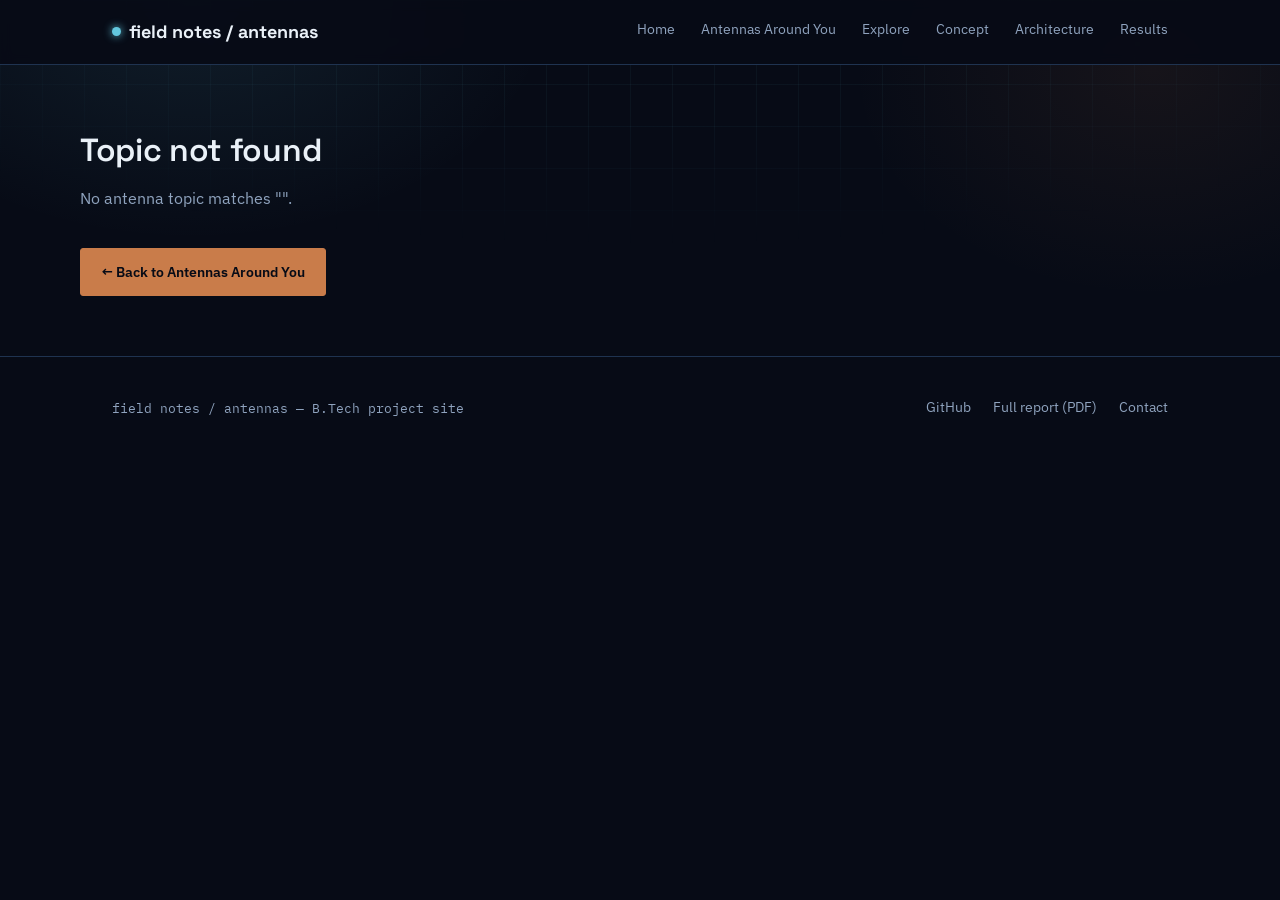
==== antenna.html @ 12830556 "Add files via upload" ====
<!DOCTYPE html>
<html lang="en">
<head>
<meta charset="UTF-8">
<meta name="viewport" content="width=device-width, initial-scale=1.0">
<title>Antenna Topic — Field Notes</title>
<link rel="preconnect" href="https://fonts.googleapis.com">
<link href="https://fonts.googleapis.com/css2?family=Space+Grotesk:wght@400;500;600;700&family=IBM+Plex+Sans:wght@400;500;600&family=IBM+Plex+Mono:wght@400;500;600&display=swap" rel="stylesheet">
<link rel="stylesheet" href="../style.css">
</head>
<body>

<div class="rf-bg" id="rf-bg"></div>

<nav id="site-nav"></nav>

<div id="page-root">
  <div class="wrap" style="padding-top:32px;">
    <p class="fine mono">Loading topic…</p>
  </div>
</div>

<footer id="site-footer"></footer>

<script src="../common.js"></script>
<script src="data.js"></script>
<script>
(function(){
  const params = new URLSearchParams(window.location.search);
  const slug = params.get("type");
  const topic = ANTENNA_TOPICS[slug];
  const root = document.getElementById("page-root");

  if (!topic) {
    root.innerHTML = `
      <div class="wrap" style="padding:60px 0;">
        <h1>Topic not found</h1>
        <p style="color:var(--ink-dim);margin-top:10px;">No antenna topic matches "${slug || ''}".</p>
        <a class="btn solid" style="margin-top:20px;display:inline-block;" href="../everyday.html">← Back to Antennas Around You</a>
      </div>`;
    return;
  }

  document.title = topic.name + " — Field Notes";

  root.innerHTML = `
    <div class="topic-hero">
      <div class="wrap">
        <a class="topic-back" href="../everyday.html">← All antenna topics</a>
        <div class="kicker mono">ANTENNA TOPIC</div>
        <h1>${topic.name}</h1>
        <p class="tagline">${topic.tagline}</p>
        <div class="stat-row">
          ${topic.stats.map(s => `<div class="stat-chip">${s.label}: <b>${s.value}</b></div>`).join("")}
        </div>
      </div>
    </div>

    <section>
      <div class="wrap">
        <div class="section-head"><div class="kicker mono">Overview</div><h2>What it is, and why it's used.</h2></div>
        <div class="theory-block">${topic.overview}</div>
      </div>
    </section>

    <section>
      <div class="wrap">
        <div class="section-head"><div class="kicker mono">Structure</div><h2>The major components.</h2></div>
        <div class="structure-grid">
          ${topic.structure.map(s => `<div class="structure-card"><h4>${s.title}</h4><p>${s.desc}</p></div>`).join("")}
        </div>
      </div>
    </section>

    <section>
      <div class="wrap">
        <div class="section-head"><div class="kicker mono">Working Principle</div><h2>How it actually radiates.</h2></div>
        <div class="theory-block">${topic.working}</div>
      </div>
    </section>

    <section>
      <div class="wrap">
        <div class="section-head"><div class="kicker mono">Characteristics</div><h2>What to expect, at a glance.</h2></div>
        <div class="characteristics-grid">
          ${topic.characteristics.map(c => `<div class="characteristic-pill"><span class="label">${c.label.toUpperCase()}</span><span class="value">${c.value}</span></div>`).join("")}
        </div>
      </div>
    </section>

    <section>
      <div class="wrap">
        <div class="section-head"><div class="kicker mono">Applications</div><h2>Where you'll actually find one.</h2></div>
        <div class="app-grid">
          ${topic.applications.map(a => `<div class="app-card"><h4>${a.title}</h4><p>${a.desc}</p></div>`).join("")}
        </div>
      </div>
    </section>

    <section>
      <div class="wrap">
        <div class="section-head"><div class="kicker mono">Field Notes</div><h2>A couple of things worth knowing.</h2></div>
        <div class="facts-row">
          ${topic.facts.map(f => `<div class="fact-card"><span class="tag">FACT</span>${f}</div>`).join("")}
        </div>
      </div>
    </section>
  `;

  renderBackground(topic.bg);

  function renderBackground(type){
    const bg = document.getElementById("rf-bg");
    const reduced = window.matchMedia('(prefers-reduced-motion: reduce)').matches;
    if (reduced) { bg.style.display = "none"; return; }

    if (type === "ripple") {
      bg.innerHTML = `<svg viewBox="0 0 800 600" preserveAspectRatio="xMidYMid slice">
        <g transform="translate(400,300)">
          <circle class="rf-ring" r="260"/>
          <circle class="rf-ring" r="260"/>
          <circle class="rf-ring" r="260"/>
          <circle class="rf-ring" r="260"/>
        </g>
      </svg>`;
    } else if (type === "sweep") {
      bg.innerHTML = `<svg viewBox="0 0 800 600" preserveAspectRatio="xMidYMid slice">
        <g transform="translate(400,300)">
          <circle r="260" fill="none" stroke="#1F3350" stroke-width="1"/>
          <circle r="180" fill="none" stroke="#1F3350" stroke-width="1"/>
          <circle r="100" fill="none" stroke="#1F3350" stroke-width="1"/>
          <g class="rf-sweep">
            <path d="M0,0 L260,0 A260,260 0 0,0 184,-184 Z" fill="#63C7DE" opacity="0.18"/>
          </g>
        </g>
      </svg>`;
    } else {
      bg.innerHTML = `<svg viewBox="0 0 800 600" preserveAspectRatio="xMidYMid slice">
        <line x1="0" y1="150" x2="800" y2="150" stroke="#1F3350" stroke-width="1"/>
        <line x1="0" y1="300" x2="800" y2="300" stroke="#1F3350" stroke-width="1"/>
        <line x1="0" y1="450" x2="800" y2="450" stroke="#1F3350" stroke-width="1"/>
        <circle class="rf-pulse" cx="0" cy="150" r="6" fill="#C97C4A"/>
        <circle class="rf-pulse" cx="0" cy="150" r="6" fill="#C97C4A"/>
        <circle class="rf-pulse" cx="0" cy="300" r="6" fill="#63C7DE"/>
        <circle class="rf-pulse" cx="0" cy="300" r="6" fill="#63C7DE"/>
        <circle class="rf-pulse" cx="0" cy="450" r="6" fill="#C97C4A"/>
        <circle class="rf-pulse" cx="0" cy="450" r="6" fill="#C97C4A"/>
      </svg>`;
    }
  }
})();
</script>

</body>
</html>
---- style.css ----
:root{
  --bg: #070B16;
  --bg-panel: #0F1A2Ccc;
  --bg-panel-2: #16263Dcc;
  --copper: #C97C4A;
  --copper-bright: #E39A66;
  --patina: #63C7DE;
  --patina-glow: rgba(99,199,222,0.35);
  --patina-wash: rgba(99,199,222,0.08);
  --ink: #EAF1F8;
  --ink-dim: #8FA3BE;
  --line: #1F3350;
  --radius: 3px;
  --ease: cubic-bezier(.2,.7,.3,1);
}
*{box-sizing:border-box;}
html{scroll-behavior:smooth;}
body{
  margin:0; background:var(--bg); color:var(--ink);
  font-family:'IBM Plex Sans', sans-serif; line-height:1.6; -webkit-font-smoothing:antialiased;
  position:relative;
  animation: pageFadeIn .5s var(--ease) both;
}
/* subtle technical grid + glow field behind everything */
body::before{
  content:""; position:fixed; inset:0; z-index:-2; pointer-events:none;
  background-image:
    linear-gradient(rgba(99,199,222,0.05) 1px, transparent 1px),
    linear-gradient(90deg, rgba(99,199,222,0.05) 1px, transparent 1px);
  background-size: 42px 42px;
  mask-image: radial-gradient(ellipse 80% 60% at 50% 0%, #000 40%, transparent 90%);
}
body::after{
  content:""; position:fixed; inset:0; z-index:-1; pointer-events:none;
  background:
    radial-gradient(600px 400px at 15% 0%, rgba(99,199,222,0.10), transparent 60%),
    radial-gradient(500px 380px at 90% 15%, rgba(201,124,74,0.08), transparent 60%);
}
@keyframes pageFadeIn{ from{ opacity:0; transform:translateY(6px); } to{ opacity:1; transform:none; } }
h1,h2,h3{ font-family:'Space Grotesk', sans-serif; font-weight:600; margin:0; letter-spacing:-0.01em; }
.mono{ font-family:'IBM Plex Mono', monospace; }
a{ color:var(--copper-bright); }
.wrap{ max-width:1120px; margin:0 auto; padding:0 32px; }
@media (max-width: 640px){ .wrap{ padding:0 20px; } }

/* NAV */
nav{ position:sticky; top:0; z-index:50; background:rgba(7,11,22,0.9); backdrop-filter:blur(6px); border-bottom:1px solid var(--line); }
nav .wrap{ display:flex; align-items:center; justify-content:space-between; height:64px; }
.brand{ font-family:'Space Grotesk'; font-weight:700; font-size:18px; color:var(--ink); text-decoration:none; display:flex; align-items:center; gap:8px;}
.brand .dot{ width:9px; height:9px; border-radius:50%; background:var(--patina); box-shadow:0 0 8px var(--patina);}
.navlinks{ display:flex; gap:26px; font-size:14px; }
.navlinks a{ color:var(--ink-dim); text-decoration:none; padding-bottom:4px; border-bottom:2px solid transparent; }
.navlinks a:hover{ color:var(--ink); }
.navlinks a.active{ color:var(--ink); border-bottom-color:var(--copper); }
@media (max-width:720px){ .navlinks{ display:none; } }

/* PAGE HEADER (subpages) */
.page-header{ padding:56px 0 40px; border-bottom:1px solid var(--line); }
.page-header .kicker{ color:var(--patina); font-size:14px; margin-bottom:14px; }
.page-header h1{ font-size:36px; line-height:1.15; margin-bottom:14px; }
@media (max-width:640px){ .page-header h1{ font-size:27px; } }
.page-header p{ color:var(--ink-dim); font-size:15.5px; max-width:60ch; margin:0; }

/* HERO (home only) */
.hero{ padding:88px 0 72px; }
.hero-grid{ display:grid; grid-template-columns:1.05fr 0.95fr; gap:56px; align-items:center; }
@media (max-width:900px){ .hero-grid{ grid-template-columns:1fr; } }
.kicker{ color:var(--patina); font-size:14px; margin-bottom:18px; }
.hero h1{ font-size:44px; line-height:1.12; margin-bottom:20px; }
@media (max-width:640px){ .hero h1{ font-size:32px; } }
.hero p.lead{ font-size:17px; color:var(--ink-dim); max-width:46ch; margin-bottom:28px; }
.cta-row{ display:flex; gap:14px; flex-wrap:wrap; }

.btn{ font-family:'IBM Plex Sans'; font-weight:500; font-size:14px; padding:12px 20px; border-radius:var(--radius);
  border:1px solid var(--copper); background:transparent; color:var(--ink); cursor:pointer; text-decoration:none; display:inline-block;
  transition:background .15s ease, color .15s ease; }
.btn.solid{ background:var(--copper); color:#070B16; border-color:var(--copper); font-weight:600; }
.btn:hover{ background:var(--copper); color:#070B16; }
.btn:focus-visible{ outline:2px solid var(--patina); outline-offset:2px; }

.demo-panel{ background:var(--bg-panel); border:1px solid var(--line); border-radius:6px; padding:24px; }
.demo-readout{ font-size:12.5px; color:var(--ink-dim); margin-bottom:14px; display:flex; justify-content:space-between; border-bottom:1px dashed var(--line); padding-bottom:10px; }
.demo-readout .state{ color:var(--copper-bright); }
.demo-buttons{ display:flex; gap:8px; margin-top:16px; flex-wrap:wrap; }
.state-btn{ flex:1; min-width:100px; padding:9px 10px; font-size:12.5px; font-family:'IBM Plex Mono'; background:var(--bg-panel-2); border:1px solid var(--line); color:var(--ink-dim); border-radius:var(--radius); cursor:pointer; }
.state-btn.active{ border-color:var(--copper); color:var(--copper-bright); background:#20385A; }
.state-btn:focus-visible{ outline:2px solid var(--patina); outline-offset:2px; }

section{ padding:64px 0; border-top:1px solid var(--line); }
section:first-of-type{ border-top:none; }
.section-head{ margin-bottom:36px; max-width:60ch; }
.section-head .kicker{ margin-bottom:10px; }
.section-head h2{ font-size:28px; }
.section-head p{ color:var(--ink-dim); font-size:15px; margin-top:10px; }

/* CARDS shared */
.card-grid-2{ display:grid; grid-template-columns:1fr 1fr; gap:24px; }
@media (max-width:860px){ .card-grid-2{ grid-template-columns:1fr; } }
.card-grid-3{ display:grid; grid-template-columns:repeat(3,1fr); gap:20px; }
@media (max-width:860px){ .card-grid-3{ grid-template-columns:1fr; } }

.schematic-notes dl{ margin:0; }
.schematic-notes dt{ font-family:'IBM Plex Mono'; font-size:13px; color:var(--copper-bright); margin-top:18px; }
.schematic-notes dt:first-child{ margin-top:0; }
.schematic-notes dd{ margin:4px 0 0; color:var(--ink-dim); font-size:14.5px; }

.steps{ display:grid; grid-template-columns:repeat(3,1fr); gap:1px; background:var(--line); border:1px solid var(--line); border-radius:6px; overflow:hidden; }
@media (max-width:760px){ .steps{ grid-template-columns:1fr; } }
.step{ background:var(--bg-panel); padding:26px 24px; }
.step .num{ font-family:'IBM Plex Mono'; color:var(--copper); font-size:13px; }
.step h3{ font-size:17px; margin:10px 0 8px; }
.step p{ color:var(--ink-dim); font-size:14px; margin:0; }

.flow{ display:flex; align-items:center; gap:0; overflow-x:auto; padding:8px 0 20px; }
.flow-block{ flex:0 0 auto; min-width:150px; background:var(--bg-panel); border:1px solid var(--line); border-radius:6px; padding:16px 14px; text-align:center; font-size:13.5px; }
.flow-block.accent{ border-color:var(--copper); }
.flow-arrow{ flex:0 0 auto; width:34px; text-align:center; color:var(--copper); font-size:18px; }
.flow-sub{ display:block; margin-top:6px; color:var(--ink-dim); font-size:12px; }

.glossary{ display:grid; grid-template-columns:repeat(3,1fr); gap:20px; }
@media (max-width:860px){ .glossary{ grid-template-columns:1fr; } }
.gcard{ background:var(--bg-panel); border:1px solid var(--line); border-radius:6px; padding:20px; }
.gcard .tag{ font-family:'IBM Plex Mono'; font-size:11.5px; color:var(--patina); }
.gcard h3{ font-size:16px; margin:8px 0 8px; }
.gcard p{ color:var(--ink-dim); font-size:13.8px; margin:0; }

.results-grid{ display:grid; grid-template-columns:1fr 1fr; gap:24px; }
@media (max-width:860px){ .results-grid{ grid-template-columns:1fr; } }
.chart-card{ background:var(--bg-panel); border:1px solid var(--line); border-radius:6px; padding:18px; position:relative; }
.chart-card h4{ font-size:13.5px; font-weight:500; color:var(--ink-dim); margin:0 0 10px; }
.stamp{ position:absolute; top:16px; right:16px; font-family:'IBM Plex Mono'; font-size:10px; color:var(--patina); border:1px solid var(--patina); padding:2px 6px; border-radius:2px; opacity:0.85; }

footer{ border-top:1px solid var(--line); padding:40px 0; }
.footer-row{ display:flex; justify-content:space-between; flex-wrap:wrap; gap:16px; align-items:center; }
.footer-links{ display:flex; gap:22px; font-size:13.5px; }
.footer-links a{ color:var(--ink-dim); text-decoration:none; }
.footer-links a:hover{ color:var(--copper-bright); }
.fine{ color:var(--ink-dim); font-size:12.5px; }

/* HOME PAGE NAV CARDS (link out to each page) */
.nav-cards{ display:grid; grid-template-columns:repeat(3,1fr); gap:18px; }
@media (max-width:860px){ .nav-cards{ grid-template-columns:1fr 1fr; } }
@media (max-width:560px){ .nav-cards{ grid-template-columns:1fr; } }
.nav-card{ background:var(--bg-panel); border:1px solid var(--line); border-radius:6px; padding:22px; text-decoration:none; color:var(--ink); display:block; transition:border-color .15s ease, transform .15s ease; }
.nav-card:hover{ border-color:var(--copper); transform:translateY(-2px); }
.nav-card .tag{ font-family:'IBM Plex Mono'; font-size:11px; color:var(--patina); }
.nav-card h3{ font-size:17px; margin:10px 0 6px; }
.nav-card p{ font-size:13.5px; color:var(--ink-dim); margin:0; }

/* EXPLORER (used on explore.html) */
.explorer{ background:var(--bg-panel); border:1px solid var(--line); border-radius:8px; padding:36px; }
.explorer-crumb{ font-family:'IBM Plex Mono'; font-size:12px; color:var(--ink-dim); margin-bottom:24px; display:flex; align-items:center; gap:8px; }
.explorer-crumb .back{ background:none; border:none; color:var(--patina); cursor:pointer; font-family:'IBM Plex Mono'; font-size:12px; padding:0; }
.explorer-crumb .back:hover{ text-decoration:underline; }
.explorer-title{ font-size:22px; margin-bottom:6px; }
.explorer-sub{ color:var(--ink-dim); font-size:14.5px; margin-bottom:28px; max-width:60ch; }

.type-grid{ display:grid; grid-template-columns:repeat(4,1fr); gap:16px; }
@media (max-width:900px){ .type-grid{ grid-template-columns:repeat(2,1fr); } }
@media (max-width:520px){ .type-grid{ grid-template-columns:1fr; } }
.type-card{ background:var(--bg-panel-2); border:1px solid var(--line); border-radius:6px; padding:22px 16px; text-align:center; cursor:pointer; transition:border-color .15s ease, transform .15s ease; color:var(--ink); }
.type-card:hover{ border-color:var(--patina); transform:translateY(-2px); }
.type-card:focus-visible{ outline:2px solid var(--patina); outline-offset:2px; }
.type-card svg{ width:56px; height:56px; margin-bottom:12px; }
.type-card h4{ font-size:14.5px; font-weight:600; margin:0 0 4px; font-family:'Space Grotesk'; }
.type-card p{ font-size:12px; color:var(--ink-dim); margin:0; }

.mode-grid{ display:grid; grid-template-columns:1fr 1fr; gap:20px; }
@media (max-width:700px){ .mode-grid{ grid-template-columns:1fr; } }
.mode-card{ background:var(--bg-panel-2); border:1px solid var(--line); border-radius:6px; padding:28px; cursor:pointer; transition:border-color .15s ease, transform .15s ease; text-align:left; color:var(--ink); }
.mode-card:hover{ border-color:var(--copper); transform:translateY(-2px); }
.mode-card:focus-visible{ outline:2px solid var(--patina); outline-offset:2px; }
.mode-card .tag{ font-family:'IBM Plex Mono'; font-size:11px; color:var(--patina); }
.mode-card h3{ font-size:19px; margin:10px 0 8px; }
.mode-card p{ color:var(--ink-dim); font-size:13.8px; margin:0; }

.content-hero{ display:flex; gap:24px; align-items:center; margin-bottom:28px; flex-wrap:wrap; }
.content-hero svg{ width:84px; height:84px; flex:0 0 auto; }
.content-hero h3{ font-size:24px; margin-bottom:6px; }
.content-hero p{ color:var(--ink-dim); font-size:14px; margin:0; max-width:52ch; }

.facts-row{ display:grid; grid-template-columns:repeat(3,1fr); gap:14px; margin-bottom:28px; }
@media (max-width:800px){ .facts-row{ grid-template-columns:1fr; } }
.fact-card{ background:var(--bg-panel-2); border:1px solid var(--line); border-left:3px solid var(--copper); border-radius:4px; padding:16px; font-size:13.5px; color:var(--ink); }
.fact-card .tag{ font-family:'IBM Plex Mono'; font-size:10.5px; color:var(--copper-bright); display:block; margin-bottom:6px; }

.theory-block{ background:var(--bg-panel-2); border:1px solid var(--line); border-radius:6px; padding:22px 24px; font-size:14.5px; color:var(--ink-dim); }
.theory-block strong{ color:var(--ink); }

.recon-grid{ display:grid; grid-template-columns:repeat(3,1fr); gap:16px; margin:24px 0; }
@media (max-width:800px){ .recon-grid{ grid-template-columns:1fr; } }
.recon-card{ background:var(--bg-panel-2); border:1px solid var(--line); border-radius:6px; padding:18px; }
.recon-card .tag{ font-family:'IBM Plex Mono'; font-size:11px; color:var(--patina); }
.recon-card h4{ font-size:15px; margin:8px 0 6px; }
.recon-card p{ font-size:13px; color:var(--ink-dim); margin:0; }

.combo-row{ display:flex; flex-wrap:wrap; gap:10px; margin:20px 0 28px; }
.combo-pill{ background:var(--bg-panel-2); border:1px solid var(--line); border-radius:20px; padding:8px 16px; font-size:12.5px; font-family:'IBM Plex Mono'; color:var(--ink); display:flex; align-items:center; gap:6px; }
.combo-pill .plus{ color:var(--copper); }

.advances-list{ display:grid; gap:12px; }
.advance-item{ display:flex; gap:14px; background:var(--bg-panel-2); border:1px solid var(--line); border-radius:6px; padding:14px 16px; }
.advance-item .marker{ color:var(--patina); font-family:'IBM Plex Mono'; font-size:12px; flex:0 0 auto; padding-top:1px; }
.advance-item p{ margin:0; font-size:13.8px; color:var(--ink-dim); }
.advance-item strong{ color:var(--ink); }

/* EVERYDAY ANTENNAS PAGE */
.everyday-group{ margin-bottom:44px; }
.everyday-group h2{ font-size:20px; margin-bottom:4px; }
.everyday-group .group-sub{ color:var(--ink-dim); font-size:13.5px; margin-bottom:18px; }
.everyday-grid{ display:grid; grid-template-columns:repeat(3,1fr); gap:16px; }
@media (max-width:900px){ .everyday-grid{ grid-template-columns:repeat(2,1fr); } }
@media (max-width:600px){ .everyday-grid{ grid-template-columns:1fr; } }
.item-card{ background:var(--bg-panel); border:1px solid var(--line); border-radius:6px; padding:20px; }
.item-card svg{ width:42px; height:42px; margin-bottom:12px; }
.item-card .found-in{ font-family:'IBM Plex Mono'; font-size:10.5px; color:var(--patina); margin-bottom:6px; display:block; }
.item-card h4{ font-size:15px; margin:0 0 8px; }
.item-card p{ font-size:13.3px; color:var(--ink-dim); margin:0; }

/* ---------- Glassmorphism + robotic active/hover system ---------- */
.demo-panel, .step, .gcard, .chart-card, .flow-block, .nav-card, .type-card,
.mode-card, .fact-card, .theory-block, .recon-card, .advance-item,
.item-card, .explorer, .combo-pill{
  backdrop-filter: blur(10px);
  -webkit-backdrop-filter: blur(10px);
}

/* Consistent interactive-surface treatment: dark/neutral at rest,
   soft cyan wash + glow + lift when hovered, focused, or active. */
.nav-card, .type-card, .mode-card, a.item-card, .state-btn, .navlinks a, .btn{
  transition: background-color .25s var(--ease), border-color .25s var(--ease),
              box-shadow .25s var(--ease), transform .25s var(--ease), color .25s var(--ease);
}
.nav-card:hover, .type-card:hover, .mode-card:hover, a.item-card:hover{
  background-color: var(--patina-wash);
  border-color: var(--patina);
  box-shadow: 0 0 0 1px var(--patina-glow), 0 8px 28px -8px var(--patina-glow), 0 6px 18px rgba(0,0,0,.35);
  transform: translateY(-3px) scale(1.005);
}
.nav-card:focus-visible, .type-card:focus-visible, .mode-card:focus-visible, a.item-card:focus-visible{
  outline:none; background-color: var(--patina-wash); border-color: var(--patina);
  box-shadow: 0 0 0 2px var(--patina-glow);
}
.state-btn.active{
  box-shadow: 0 0 0 1px var(--copper), 0 0 16px rgba(201,124,74,0.35);
}
.navlinks a.active{
  color: var(--ink); text-shadow: 0 0 12px var(--patina-glow);
}
.navlinks a:hover{ color:var(--ink); }
.btn:hover{ box-shadow: 0 0 18px rgba(201,124,74,0.4); }

/* small arrow affordance for clickable cards */
.card-arrow{ display:inline-block; margin-left:6px; transition: transform .25s var(--ease); color:var(--patina); }
a.item-card:hover .card-arrow, .nav-card:hover .card-arrow{ transform: translateX(4px); }

/* ---------- RF animated background (topic pages) ---------- */
.rf-bg{ position:fixed; inset:0; z-index:-1; overflow:hidden; opacity:0.32; pointer-events:none; }
.rf-bg svg{ width:100%; height:100%; }
.rf-ring{ fill:none; stroke:var(--patina); stroke-width:1; transform-origin:center; animation: rfRipple 4.5s ease-out infinite; }
.rf-ring:nth-child(2){ animation-delay:1.1s; }
.rf-ring:nth-child(3){ animation-delay:2.2s; }
.rf-ring:nth-child(4){ animation-delay:3.3s; }
@keyframes rfRipple{ 0%{ transform:scale(0.15); opacity:0.9; } 100%{ transform:scale(1); opacity:0; } }

.rf-sweep{ transform-origin:center; animation: rfSweep 5s linear infinite; }
@keyframes rfSweep{ from{ transform:rotate(0deg); } to{ transform:rotate(360deg); } }

.rf-pulse{ animation: rfPulseMove 3.6s linear infinite; }
@keyframes rfPulseMove{ 0%{ transform:translateX(-40px); opacity:0; } 15%{ opacity:1; } 100%{ transform:translateX(720px); opacity:0; } }
.rf-pulse:nth-child(2){ animation-delay:0.9s; }
.rf-pulse:nth-child(3){ animation-delay:1.8s; }
.rf-pulse:nth-child(4){ animation-delay:2.7s; }

.rf-field-line{ stroke-dasharray: 6 8; animation: rfDash 2.4s linear infinite; }
@keyframes rfDash{ to{ stroke-dashoffset:-28; } }

/* ---------- Topic page layout ---------- */
.topic-back{ font-family:'IBM Plex Mono'; font-size:12.5px; color:var(--patina); text-decoration:none; display:inline-flex; align-items:center; gap:6px; margin-bottom:18px; }
.topic-back:hover{ text-decoration:underline; }
.topic-hero{ padding:64px 0 44px; }
.topic-hero .kicker{ color:var(--patina); font-size:13.5px; margin-bottom:12px; }
.topic-hero h1{ font-size:40px; margin-bottom:14px; }
@media (max-width:640px){ .topic-hero h1{ font-size:29px; } }
.topic-hero p.tagline{ color:var(--ink-dim); font-size:16px; max-width:60ch; margin:0 0 22px; }
.stat-row{ display:flex; gap:12px; flex-wrap:wrap; }
.stat-chip{ background:var(--bg-panel); border:1px solid var(--line); border-radius:20px; padding:8px 16px; font-family:'IBM Plex Mono'; font-size:12px; }
.stat-chip b{ color:var(--patina); font-weight:600; }

.structure-grid{ display:grid; grid-template-columns:repeat(2,1fr); gap:16px; }
@media (max-width:700px){ .structure-grid{ grid-template-columns:1fr; } }
.structure-card{ background:var(--bg-panel); border:1px solid var(--line); border-left:3px solid var(--copper); border-radius:6px; padding:18px; }
.structure-card h4{ font-size:15px; margin:0 0 6px; }
.structure-card p{ font-size:13.5px; color:var(--ink-dim); margin:0; }

.characteristics-grid{ display:flex; flex-wrap:wrap; gap:12px; }
.characteristic-pill{ background:var(--bg-panel-2); border:1px solid var(--line); border-radius:6px; padding:12px 16px; min-width:140px; }
.characteristic-pill .label{ font-family:'IBM Plex Mono'; font-size:10.5px; color:var(--patina); display:block; margin-bottom:4px; }
.characteristic-pill .value{ font-size:14px; }

.app-grid{ display:grid; grid-template-columns:repeat(3,1fr); gap:16px; }
@media (max-width:860px){ .app-grid{ grid-template-columns:1fr; } }
.app-card{ background:var(--bg-panel); border:1px solid var(--line); border-radius:6px; padding:18px; }
.app-card h4{ font-size:14.5px; margin:0 0 6px; }
.app-card p{ font-size:13px; color:var(--ink-dim); margin:0; }

/* All-topics browse strip */
.topics-strip{ display:grid; grid-template-columns:repeat(4,1fr); gap:14px; }
@media (max-width:860px){ .topics-strip{ grid-template-columns:repeat(2,1fr); } }
@media (max-width:520px){ .topics-strip{ grid-template-columns:1fr; } }

@media (prefers-reduced-motion: reduce){
  * { animation-duration:0.001ms !important; transition-duration:0.001ms !important; }
  body{ animation:none; }
}
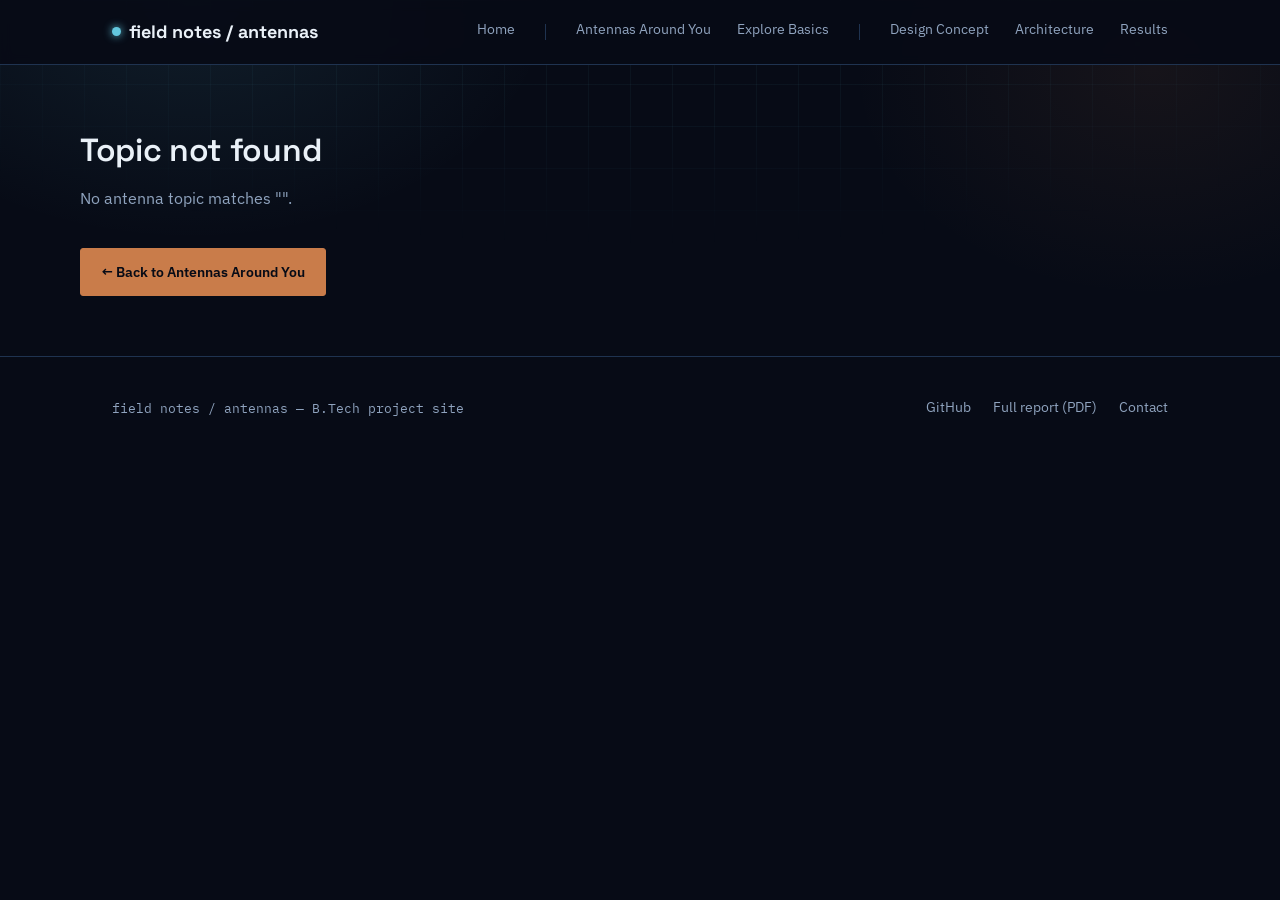
==== commit 7f6f4ea9: "Add files via upload" ====
--- a/antenna.html
+++ b/antenna.html
@@ -43,11 +43,13 @@
 
   document.title = topic.name + " — Field Notes";
 
+  const RECON_LABELS = { yagi_uda:"Yagi-Uda" };
+
   root.innerHTML = `
     <div class="topic-hero">
       <div class="wrap">
         <a class="topic-back" href="../everyday.html">← All antenna topics</a>
-        <div class="kicker mono">ANTENNA TOPIC</div>
+        <div class="kicker mono">YOUR INTEREST · ANTENNA TOPIC</div>
         <h1>${topic.name}</h1>
         <p class="tagline">${topic.tagline}</p>
         <div class="stat-row">
@@ -65,9 +67,12 @@
 
     <section>
       <div class="wrap">
-        <div class="section-head"><div class="kicker mono">Structure</div><h2>The major components.</h2></div>
-        <div class="structure-grid">
-          ${topic.structure.map(s => `<div class="structure-card"><h4>${s.title}</h4><p>${s.desc}</p></div>`).join("")}
+        <div class="section-head"><div class="kicker mono">Structure</div><h2>The major components — hover to trace each one.</h2></div>
+        <div class="structure-interactive">
+          <div class="structure-diagram" id="structure-diagram"></div>
+          <div class="structure-grid" id="structure-list">
+            ${topic.structure.map(s => `<div class="structure-card" data-part="${s.id}"><h4>${s.title}</h4><p>${s.desc}</p></div>`).join("")}
+          </div>
         </div>
       </div>
     </section>
@@ -76,6 +81,19 @@
       <div class="wrap">
         <div class="section-head"><div class="kicker mono">Working Principle</div><h2>How it actually radiates.</h2></div>
         <div class="theory-block">${topic.working}</div>
+      </div>
+    </section>
+
+    <section>
+      <div class="wrap">
+        <div class="section-head"><div class="kicker mono">Radiation Pattern</div><h2>A conceptual look at where the energy goes.</h2></div>
+        <div class="pattern-row">
+          <div class="pattern-diagram" id="pattern-diagram"></div>
+          <div class="pattern-note">
+            <span class="stamp" style="position:static;display:inline-block;margin-bottom:12px;">CONCEPTUAL — NOT SIMULATION DATA</span>
+            <p>${topic.radiation.note}.</p>
+          </div>
+        </div>
       </div>
     </section>
 
@@ -99,29 +117,95 @@
 
     <section>
       <div class="wrap">
+        <div class="section-head"><div class="kicker mono">Can It Be Reconfigured?</div><h2>Where this connects to the actual project.</h2></div>
+        <div class="recon-answer ${topic.reconfigurable.possible ? 'yes' : 'no'}">
+          <span class="recon-flag">${topic.reconfigurable.possible ? '◆ RECONFIGURABLE' : '◇ TYPICALLY FIXED'}</span>
+          <p>${topic.reconfigurable.text}</p>
+        </div>
+      </div>
+    </section>
+
+    <section>
+      <div class="wrap">
         <div class="section-head"><div class="kicker mono">Field Notes</div><h2>A couple of things worth knowing.</h2></div>
         <div class="facts-row">
           ${topic.facts.map(f => `<div class="fact-card"><span class="tag">FACT</span>${f}</div>`).join("")}
         </div>
       </div>
     </section>
+
+    ${(topic.related && topic.related.length) ? `
+    <section>
+      <div class="wrap">
+        <div class="section-head"><div class="kicker mono">Related Antennas</div><h2>Keep exploring.</h2></div>
+        <div class="related-grid">
+          ${topic.related.map(r => ANTENNA_TOPICS[r] ? `
+            <a class="nav-card" href="antenna.html?type=${r}">
+              <div class="tag">TOPIC</div>
+              <h3>${ANTENNA_TOPICS[r].name} <span class="card-arrow">→</span></h3>
+              <p>${ANTENNA_TOPICS[r].tagline}</p>
+            </a>` : '').join("")}
+        </div>
+      </div>
+    </section>` : ''}
+
+    <section>
+      <div class="wrap" style="text-align:center;padding:20px 0 8px;">
+        <a class="btn" href="../everyday.html">← Back to Antennas Around You</a>
+      </div>
+    </section>
   `;
 
   renderBackground(topic.bg);
+  renderStructureDiagram(topic.structure);
+  renderPatternDiagram(topic.radiation.type);
+  wireStructureHover();
 
   function renderBackground(type){
     const bg = document.getElementById("rf-bg");
     const reduced = window.matchMedia('(prefers-reduced-motion: reduce)').matches;
     if (reduced) { bg.style.display = "none"; return; }
 
-    if (type === "ripple") {
+    if (type === "field") {
+      // expanding rectangular field pattern — patch / PIFA
       bg.innerHTML = `<svg viewBox="0 0 800 600" preserveAspectRatio="xMidYMid slice">
         <g transform="translate(400,300)">
-          <circle class="rf-ring" r="260"/>
-          <circle class="rf-ring" r="260"/>
-          <circle class="rf-ring" r="260"/>
-          <circle class="rf-ring" r="260"/>
-        </g>
+          ${[0,1,2,3].map(i => `<rect class="rf-field-ring" x="${-70-i*55}" y="${-50-i*40}" width="${140+i*110}" height="${100+i*80}" rx="6"/>`).join("")}
+        </g>
+      </svg>`;
+    } else if (type === "symmetric") {
+      // symmetric oscillating waves — dipole / loop
+      bg.innerHTML = `<svg viewBox="0 0 800 600" preserveAspectRatio="xMidYMid slice">
+        <g transform="translate(400,300)">
+          <circle class="rf-ring" r="260"/><circle class="rf-ring" r="260"/>
+          <circle class="rf-ring rf-ring-b" r="260"/><circle class="rf-ring rf-ring-b" r="260"/>
+        </g>
+      </svg>`;
+    } else if (type === "spiral") {
+      // rotating spiral — helical
+      bg.innerHTML = `<svg viewBox="0 0 800 600" preserveAspectRatio="xMidYMid slice">
+        <g class="rf-spiral" transform="translate(400,300)">
+          <path d="M0,0 C40,-10 40,-50 0,-60 C-60,-72 -60,-140 0,-160 C80,-182 80,-260 0,-280"
+                fill="none" stroke="#63C7DE" stroke-width="1.4" opacity="0.5"/>
+          <path d="M0,0 C-40,10 -40,50 0,60 C60,72 60,140 0,160 C-80,182 -80,260 0,280"
+                fill="none" stroke="#C97C4A" stroke-width="1.4" opacity="0.4"/>
+        </g>
+      </svg>`;
+    } else if (type === "converging") {
+      // converging/diverging rays — parabolic
+      bg.innerHTML = `<svg viewBox="0 0 800 600" preserveAspectRatio="xMidYMid slice">
+        <g transform="translate(400,300)">
+          ${[-120,-70,-20,20,70,120].map(y => `<line class="rf-converge" x1="-380" y1="${y*2.1}" x2="0" y2="0" />`).join("")}
+        </g>
+      </svg>`;
+    } else if (type === "multi") {
+      // multiple synchronized sources — array
+      bg.innerHTML = `<svg viewBox="0 0 800 600" preserveAspectRatio="xMidYMid slice">
+        ${[150,320,490,660].map((x,i) => `
+          <g transform="translate(${x},430)">
+            <circle class="rf-ring rf-ring-multi" r="150" style="animation-delay:${i*0.4}s"/>
+            <circle class="rf-ring rf-ring-multi" r="150" style="animation-delay:${i*0.4+1.1}s"/>
+          </g>`).join("")}
       </svg>`;
     } else if (type === "sweep") {
       bg.innerHTML = `<svg viewBox="0 0 800 600" preserveAspectRatio="xMidYMid slice">
@@ -135,6 +219,7 @@
         </g>
       </svg>`;
     } else {
+      // "directional" default — travelling wavefronts moving one way (yagi)
       bg.innerHTML = `<svg viewBox="0 0 800 600" preserveAspectRatio="xMidYMid slice">
         <line x1="0" y1="150" x2="800" y2="150" stroke="#1F3350" stroke-width="1"/>
         <line x1="0" y1="300" x2="800" y2="300" stroke="#1F3350" stroke-width="1"/>
@@ -148,6 +233,82 @@
       </svg>`;
     }
   }
+
+  // Generic, reusable structure diagram: lays out N components evenly
+  // around a small schematic core so every antenna gets the same
+  // interactive treatment without hand-drawn per-type art.
+  function renderStructureDiagram(parts){
+    const el = document.getElementById("structure-diagram");
+    const n = parts.length;
+    const cx = 150, cy = 150, r = 96;
+    const nodes = parts.map((p, i) => {
+      const angle = (-90 + (360 / n) * i) * Math.PI / 180;
+      const x = cx + r * Math.cos(angle);
+      const y = cy + r * Math.sin(angle);
+      return { ...p, x, y };
+    });
+    const lines = nodes.map(p => `<line x1="${cx}" y1="${cy}" x2="${p.x.toFixed(1)}" y2="${p.y.toFixed(1)}" stroke="#1F3350" stroke-width="1.5"/>`).join("");
+    const dots = nodes.map(p => `
+      <g class="struct-node" data-part="${p.id}">
+        <circle cx="${p.x.toFixed(1)}" cy="${p.y.toFixed(1)}" r="22" fill="#0F1A2C" stroke="#1F3350" stroke-width="1.5" class="struct-halo"/>
+        <circle cx="${p.x.toFixed(1)}" cy="${p.y.toFixed(1)}" r="7" fill="#C97C4A" class="struct-dot"/>
+      </g>`).join("");
+    el.innerHTML = `<svg viewBox="0 0 300 300" width="100%">
+      ${lines}
+      <circle cx="${cx}" cy="${cy}" r="26" fill="#16263D" stroke="#3E5C82" stroke-width="1.5"/>
+      <circle cx="${cx}" cy="${cy}" r="4" fill="#63C7DE"/>
+      ${dots}
+    </svg>`;
+  }
+
+  function wireStructureHover(){
+    const nodes = document.querySelectorAll('.struct-node');
+    const cards = document.querySelectorAll('.structure-card');
+    function setActive(part){
+      nodes.forEach(n => n.classList.toggle('active', n.dataset.part === part));
+      cards.forEach(c => c.classList.toggle('active', c.dataset.part === part));
+    }
+    nodes.forEach(n => {
+      n.addEventListener('mouseenter', () => setActive(n.dataset.part));
+      n.addEventListener('mouseleave', () => setActive(null));
+      n.addEventListener('focus', () => setActive(n.dataset.part));
+    });
+    cards.forEach(c => {
+      c.addEventListener('mouseenter', () => setActive(c.dataset.part));
+      c.addEventListener('mouseleave', () => setActive(null));
+    });
+  }
+
+  // Reusable conceptual polar-pattern generator, driven by `type`.
+  function renderPatternDiagram(type){
+    const el = document.getElementById("pattern-diagram");
+    const cx = 130, cy = 130;
+    const pts = [];
+    const N = 120;
+    for (let i = 0; i <= N; i++){
+      const theta = (i / N) * 2 * Math.PI;
+      let rr;
+      if (type === "omni") rr = 95;
+      else if (type === "figure8") rr = 95 * Math.abs(Math.sin(theta));
+      else if (type === "broadside") rr = 95 * Math.pow(Math.max(0, Math.cos(theta)), 0.6);
+      else if (type === "axial") rr = 95 * Math.pow(Math.max(0, Math.cos(theta)), 4);
+      else if (type === "converge") rr = 95 * Math.pow(Math.max(0, Math.cos(theta)), 8);
+      else if (type === "multilobe") rr = 95 * Math.abs(Math.cos(theta)) * (0.55 + 0.45 * Math.abs(Math.cos(3 * theta)));
+      else /* lobe */ rr = 95 * Math.pow(Math.max(0, (1 + Math.cos(theta)) / 2), 1.6) + 6 * Math.pow(Math.max(0, -Math.cos(theta)), 3);
+      const x = cx + rr * Math.sin(theta);
+      const y = cy - rr * Math.cos(theta);
+      pts.push(`${x.toFixed(1)},${y.toFixed(1)}`);
+    }
+    el.innerHTML = `<svg viewBox="0 0 260 260" width="100%">
+      <circle cx="${cx}" cy="${cy}" r="95" fill="none" stroke="#1F3350" stroke-width="1"/>
+      <circle cx="${cx}" cy="${cy}" r="63" fill="none" stroke="#1F3350" stroke-width="1" stroke-dasharray="2 3"/>
+      <circle cx="${cx}" cy="${cy}" r="31" fill="none" stroke="#1F3350" stroke-width="1" stroke-dasharray="2 3"/>
+      <line x1="${cx}" y1="${cy-95}" x2="${cx}" y2="${cy+95}" stroke="#1F3350" stroke-width="1"/>
+      <line x1="${cx-95}" y1="${cy}" x2="${cx+95}" y2="${cy}" stroke="#1F3350" stroke-width="1"/>
+      <polygon points="${pts.join(' ')}" fill="rgba(99,199,222,0.16)" stroke="#63C7DE" stroke-width="2" class="pattern-poly"/>
+      <circle cx="${cx}" cy="${cy}" r="3.5" fill="#E39A66"/>
+    </svg>`;
+  }
 })();
 </script>
 
--- a/style.css
+++ b/style.css
@@ -39,7 +39,7 @@
 @keyframes pageFadeIn{ from{ opacity:0; transform:translateY(6px); } to{ opacity:1; transform:none; } }
 h1,h2,h3{ font-family:'Space Grotesk', sans-serif; font-weight:600; margin:0; letter-spacing:-0.01em; }
 .mono{ font-family:'IBM Plex Mono', monospace; }
-a{ color:var(--copper-bright); }
+a{ color:var(--copper-bright); text-decoration:none; }
 .wrap{ max-width:1120px; margin:0 auto; padding:0 32px; }
 @media (max-width: 640px){ .wrap{ padding:0 20px; } }
 
@@ -48,11 +48,36 @@
 nav .wrap{ display:flex; align-items:center; justify-content:space-between; height:64px; }
 .brand{ font-family:'Space Grotesk'; font-weight:700; font-size:18px; color:var(--ink); text-decoration:none; display:flex; align-items:center; gap:8px;}
 .brand .dot{ width:9px; height:9px; border-radius:50%; background:var(--patina); box-shadow:0 0 8px var(--patina);}
-.navlinks{ display:flex; gap:26px; font-size:14px; }
-.navlinks a{ color:var(--ink-dim); text-decoration:none; padding-bottom:4px; border-bottom:2px solid transparent; }
+.navlinks{ display:flex; gap:26px; font-size:14px; align-items:center; }
+.navlinks a{ color:var(--ink-dim); text-decoration:none; padding-bottom:4px; border-bottom:2px solid transparent; border-radius:4px; }
 .navlinks a:hover{ color:var(--ink); }
 .navlinks a.active{ color:var(--ink); border-bottom-color:var(--copper); }
-@media (max-width:720px){ .navlinks{ display:none; } }
+
+/* Mobile nav */
+.nav-toggle{ display:none; background:none; border:1px solid var(--line); border-radius:6px; width:38px; height:38px; cursor:pointer; align-items:center; justify-content:center; }
+.nav-toggle span, .nav-toggle span::before, .nav-toggle span::after{
+  content:""; display:block; width:18px; height:2px; background:var(--ink-dim); position:relative; transition:background .2s var(--ease);
+}
+.nav-toggle span::before{ position:absolute; top:-6px; }
+.nav-toggle span::after{ position:absolute; top:6px; }
+.nav-divider{ display:inline-block; width:1px; height:16px; background:var(--line); margin:0 4px; }
+.nav-divider-label{ display:none; }
+@media (max-width:720px){
+  .nav-toggle{ display:flex; }
+  .navlinks{
+    position:fixed; top:64px; left:0; right:0; z-index:49;
+    flex-direction:column; align-items:stretch; gap:0;
+    background:rgba(7,11,22,0.98); backdrop-filter:blur(10px);
+    border-bottom:1px solid var(--line);
+    max-height:0; overflow:hidden; opacity:0;
+    transition:max-height .3s var(--ease), opacity .25s var(--ease);
+  }
+  .navlinks.open{ max-height:460px; opacity:1; }
+  .navlinks a{ padding:16px 24px; border-bottom:1px solid var(--line); border-radius:0; }
+  .navlinks a.active{ background:var(--patina-wash); border-bottom:1px solid var(--line); }
+  .nav-divider{ width:auto; height:auto; background:none; margin:0; padding:10px 24px 4px; border-top:1px solid var(--line); }
+  .nav-divider-label{ display:block; font-size:10.5px; letter-spacing:0.08em; color:var(--patina); }
+}
 
 /* PAGE HEADER (subpages) */
 .page-header{ padding:56px 0 40px; border-bottom:1px solid var(--line); }
@@ -111,11 +136,26 @@
 .step h3{ font-size:17px; margin:10px 0 8px; }
 .step p{ color:var(--ink-dim); font-size:14px; margin:0; }
 
+.fpga-state-picker{ display:flex; gap:8px; flex-wrap:wrap; margin-bottom:24px; max-width:520px; }
+.fpga-state-picker .state-btn{ flex:1; min-width:130px; }
+
 .flow{ display:flex; align-items:center; gap:0; overflow-x:auto; padding:8px 0 20px; }
-.flow-block{ flex:0 0 auto; min-width:150px; background:var(--bg-panel); border:1px solid var(--line); border-radius:6px; padding:16px 14px; text-align:center; font-size:13.5px; }
+.flow-block{ flex:0 0 auto; min-width:150px; background:var(--bg-panel); border:1px solid var(--line); border-radius:6px; padding:16px 14px; text-align:center; font-size:13.5px;
+  transition:border-color .3s var(--ease), box-shadow .3s var(--ease), background-color .3s var(--ease); }
 .flow-block.accent{ border-color:var(--copper); }
-.flow-arrow{ flex:0 0 auto; width:34px; text-align:center; color:var(--copper); font-size:18px; }
+.flow-block.flow-active{ border-color:var(--patina); background-color:var(--patina-wash); box-shadow:0 0 0 1px var(--patina-glow), 0 0 18px var(--patina-glow); }
+.flow-arrow{ flex:0 0 auto; width:34px; text-align:center; color:var(--copper); font-size:18px; opacity:0.4; transition:opacity .3s var(--ease), color .3s var(--ease); }
+.flow-arrow.flow-active{ opacity:1; color:var(--patina); }
 .flow-sub{ display:block; margin-top:6px; color:var(--ink-dim); font-size:12px; }
+
+/* ---------- Project status ---------- */
+.status-list{ display:grid; gap:10px; max-width:640px; }
+.status-item{ display:flex; align-items:center; gap:14px; background:var(--bg-panel); border:1px solid var(--line); border-radius:6px; padding:14px 18px; font-size:14px; }
+.status-item .status-icon{ font-family:'IBM Plex Mono'; font-size:15px; width:20px; text-align:center; flex:0 0 auto; }
+.status-item.done .status-icon{ color:var(--patina); }
+.status-item.progress .status-icon{ color:var(--copper-bright); }
+.status-item.pending .status-icon{ color:var(--ink-dim); }
+.status-item.pending{ opacity:0.65; }
 
 .glossary{ display:grid; grid-template-columns:repeat(3,1fr); gap:20px; }
 @media (max-width:860px){ .glossary{ grid-template-columns:1fr; } }
@@ -124,9 +164,16 @@
 .gcard h3{ font-size:16px; margin:8px 0 8px; }
 .gcard p{ color:var(--ink-dim); font-size:13.8px; margin:0; }
 
+.results-tabs{ display:flex; gap:8px; margin-bottom:24px; }
+.result-tab{ padding:9px 20px; font-family:'IBM Plex Mono'; font-size:12.5px; letter-spacing:0.03em; background:var(--bg-panel-2); border:1px solid var(--line); color:var(--ink-dim); border-radius:var(--radius); cursor:pointer; transition:border-color .2s var(--ease), color .2s var(--ease), background-color .2s var(--ease); }
+.result-tab.active{ border-color:var(--patina); color:var(--patina); background:var(--patina-wash); }
+.result-tab:focus-visible{ outline:2px solid var(--patina); outline-offset:2px; }
 .results-grid{ display:grid; grid-template-columns:1fr 1fr; gap:24px; }
 @media (max-width:860px){ .results-grid{ grid-template-columns:1fr; } }
 .chart-card{ background:var(--bg-panel); border:1px solid var(--line); border-radius:6px; padding:18px; position:relative; }
+.chart-card h4{ font-size:13.5px; font-weight:500; color:var(--ink-dim); margin:0 0 10px; }
+.placeholder-card .placeholder-body{ height:110px; display:flex; align-items:center; justify-content:center; text-align:center; color:var(--ink-dim); font-size:13px; border:1px dashed var(--line); border-radius:6px; }
+.placeholder-card .stamp{ color:var(--ink-dim); border-color:var(--line); }
 .chart-card h4{ font-size:13.5px; font-weight:500; color:var(--ink-dim); margin:0 0 10px; }
 .stamp{ position:absolute; top:16px; right:16px; font-family:'IBM Plex Mono'; font-size:10px; color:var(--patina); border:1px solid var(--patina); padding:2px 6px; border-radius:2px; opacity:0.85; }
 
@@ -309,6 +356,68 @@
 @media (max-width:860px){ .topics-strip{ grid-template-columns:repeat(2,1fr); } }
 @media (max-width:520px){ .topics-strip{ grid-template-columns:1fr; } }
 
+/* ---------- Polarization state table ---------- */
+.state-table{ border:1px solid var(--line); border-radius:8px; overflow:hidden; max-width:520px; }
+.state-table-row{ display:grid; grid-template-columns:1fr 1fr 1.4fr; }
+.state-table-row + .state-table-row{ border-top:1px solid var(--line); }
+.state-table-row span{ padding:14px 18px; font-size:14px; }
+.state-table-head{ background:var(--bg-panel-2); }
+.state-table-head span{ font-family:'IBM Plex Mono'; font-size:11.5px; color:var(--ink-dim); letter-spacing:0.05em; }
+.state-table-row:not(.state-table-head){ background:var(--bg-panel); }
+.state-table-row:not(.state-table-head):hover{ background-color:var(--patina-wash); }
+.state-table .accent{ color:var(--patina); font-weight:600; }
+
+/* ---------- Interactive structure diagram ---------- */
+.structure-interactive{ display:grid; grid-template-columns:260px 1fr; gap:28px; align-items:start; }
+@media (max-width:800px){ .structure-interactive{ grid-template-columns:1fr; } }
+.structure-diagram{ background:var(--bg-panel); border:1px solid var(--line); border-radius:8px; padding:12px; }
+.struct-node{ cursor:pointer; }
+.struct-halo{ transition:stroke .2s var(--ease), fill .2s var(--ease); }
+.struct-dot{ transition:fill .2s var(--ease), r .2s var(--ease); }
+.struct-node:hover .struct-halo, .struct-node.active .struct-halo{ stroke:var(--patina); fill:var(--patina-wash); }
+.struct-node:hover .struct-dot, .struct-node.active .struct-dot{ fill:var(--patina); r:9; }
+.structure-card{ transition:background-color .2s var(--ease), border-color .2s var(--ease), transform .2s var(--ease); }
+.structure-card.active{ background-color:var(--patina-wash); border-left-color:var(--patina); transform:translateX(3px); }
+
+/* ---------- Radiation pattern ---------- */
+.pattern-row{ display:grid; grid-template-columns:280px 1fr; gap:28px; align-items:center; }
+@media (max-width:700px){ .pattern-row{ grid-template-columns:1fr; } }
+.pattern-diagram{ background:var(--bg-panel); border:1px solid var(--line); border-radius:8px; padding:12px; }
+.pattern-poly{ animation:patternPulse 3.2s ease-in-out infinite; transform-origin:center; }
+@keyframes patternPulse{ 0%,100%{ opacity:0.85; } 50%{ opacity:1; filter:drop-shadow(0 0 6px var(--patina-glow)); } }
+.pattern-note p{ color:var(--ink-dim); font-size:14.5px; margin:0; }
+
+/* ---------- Reconfigurability panel ---------- */
+.recon-answer{ background:var(--bg-panel-2); border:1px solid var(--line); border-radius:8px; padding:22px 24px; border-left:3px solid var(--line); }
+.recon-answer.yes{ border-left-color:var(--patina); }
+.recon-answer.no{ border-left-color:var(--ink-dim); }
+.recon-flag{ font-family:'IBM Plex Mono'; font-size:12px; letter-spacing:0.04em; display:block; margin-bottom:10px; }
+.recon-answer.yes .recon-flag{ color:var(--patina); }
+.recon-answer.no .recon-flag{ color:var(--ink-dim); }
+.recon-answer p{ margin:0; color:var(--ink-dim); font-size:14.5px; }
+
+/* ---------- Related antennas ---------- */
+.related-grid{ display:grid; grid-template-columns:repeat(2,1fr); gap:18px; }
+@media (max-width:700px){ .related-grid{ grid-template-columns:1fr; } }
+.related-grid .nav-card p{ margin-top:6px; }
+
+/* ---------- Extra RF background variants ---------- */
+.rf-field-ring{ fill:none; stroke:var(--patina); stroke-width:1; animation:rfFieldPulse 4s ease-out infinite; }
+.rf-field-ring:nth-child(2){ animation-delay:0.7s; }
+.rf-field-ring:nth-child(3){ animation-delay:1.4s; }
+.rf-field-ring:nth-child(4){ animation-delay:2.1s; }
+@keyframes rfFieldPulse{ 0%{ opacity:0.7; } 100%{ opacity:0; } }
+
+.rf-ring-b{ stroke:var(--copper); animation-delay:2.25s; }
+
+.rf-spiral{ animation:rfSpiralTurn 9s linear infinite; transform-origin:center; }
+@keyframes rfSpiralTurn{ from{ transform:translate(400px,300px) rotate(0deg); } to{ transform:translate(400px,300px) rotate(360deg); } }
+
+.rf-converge{ stroke:var(--patina); stroke-width:1; opacity:0; animation:rfConverge 3.6s ease-in-out infinite; }
+@keyframes rfConverge{ 0%{ opacity:0; } 30%{ opacity:0.5; } 100%{ opacity:0; } }
+
+.rf-ring-multi{ fill:none; stroke:var(--copper); stroke-width:1; transform-origin:center; animation:rfRipple 4.2s ease-out infinite; }
+
 @media (prefers-reduced-motion: reduce){
   * { animation-duration:0.001ms !important; transition-duration:0.001ms !important; }
   body{ animation:none; }
